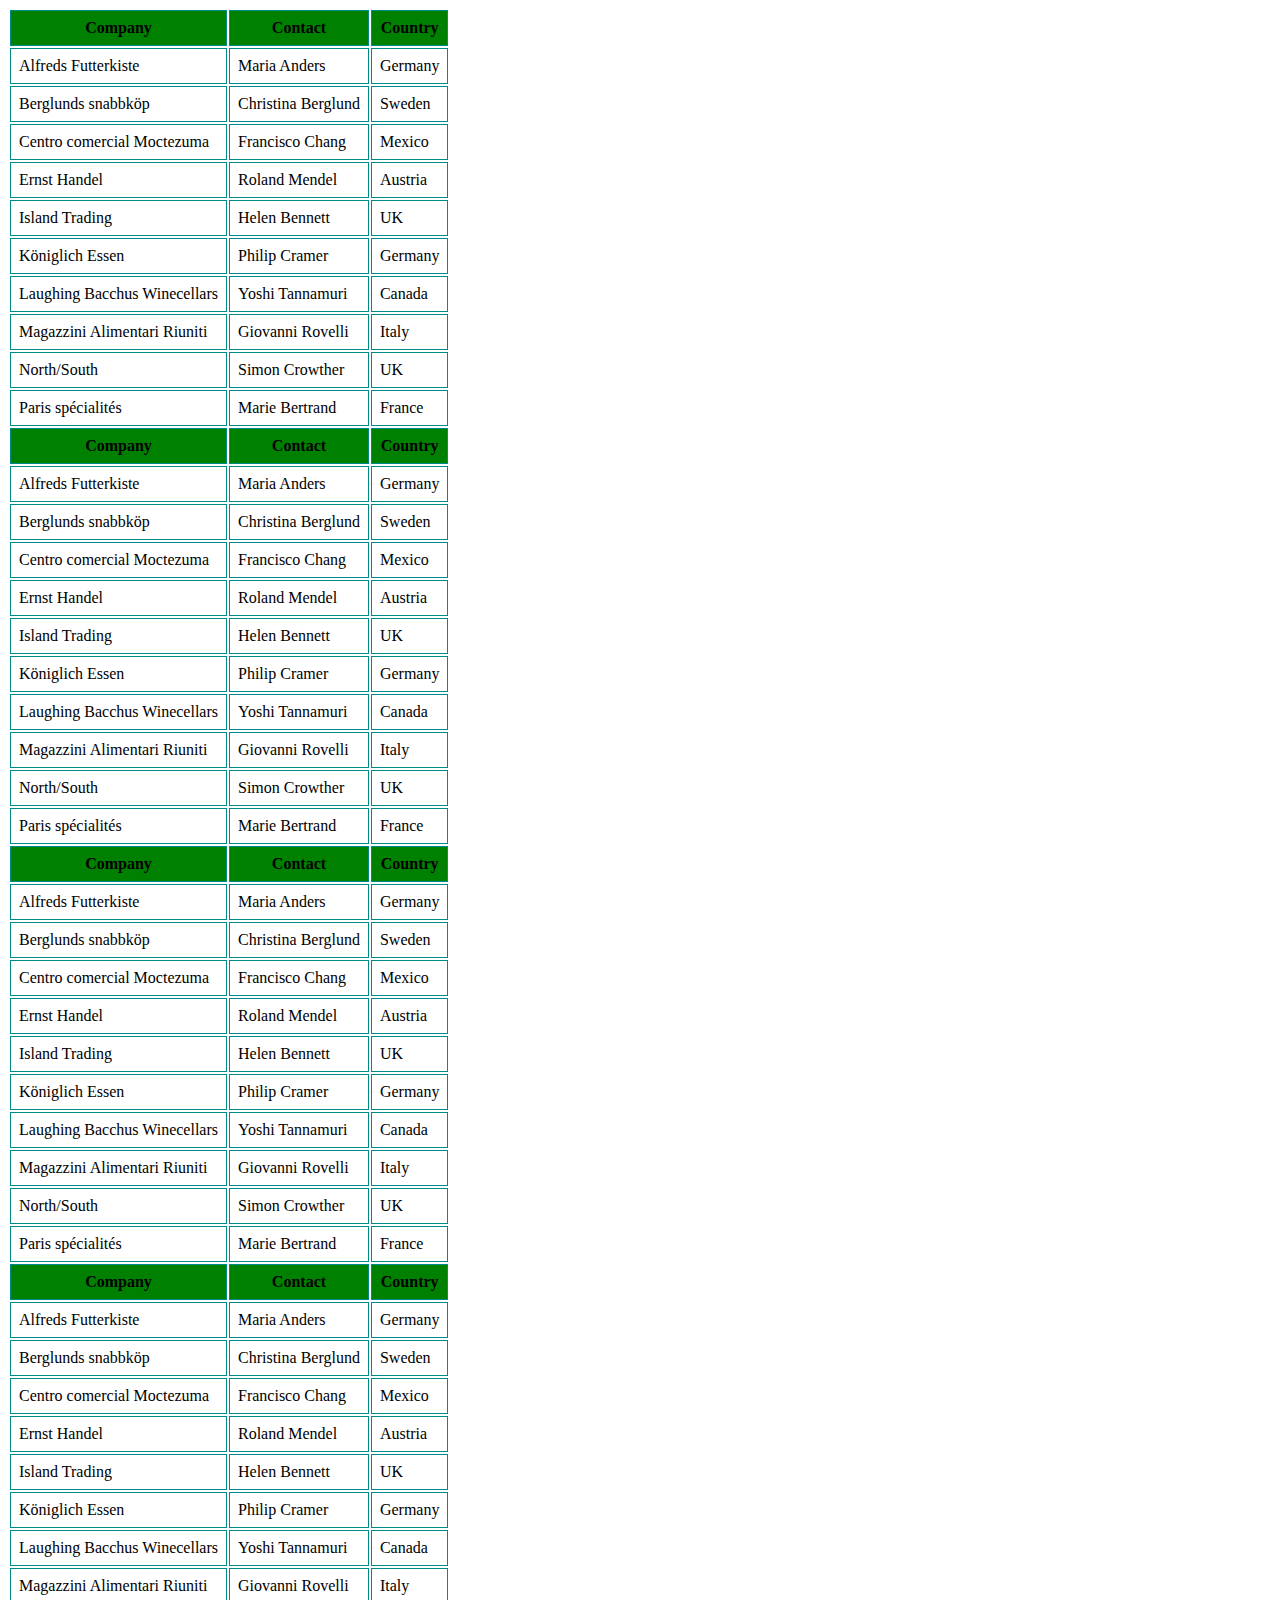
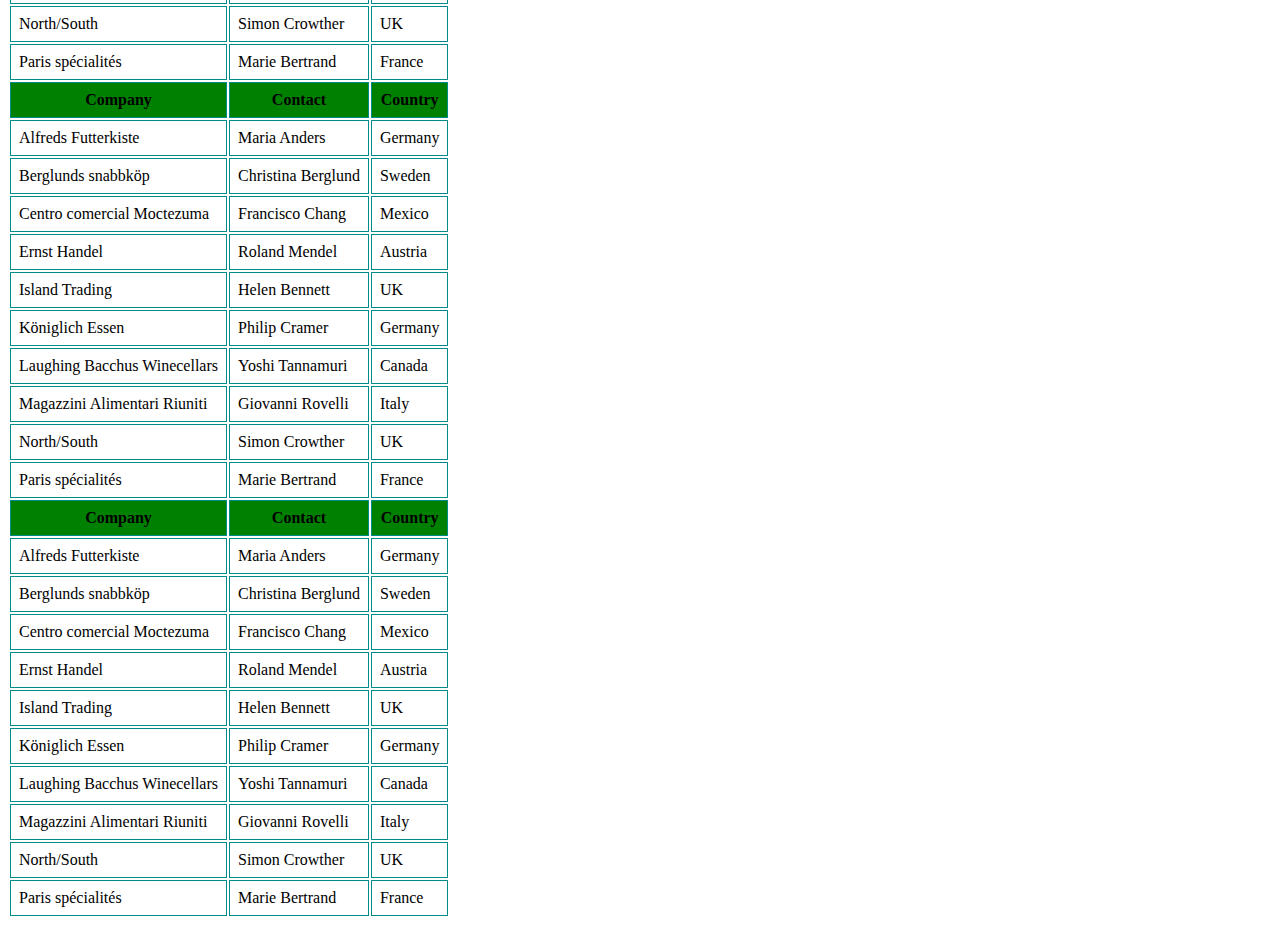
==== Table.html @ 192e71cf "As of 10/06/2023" ====
<!DOCTYPE html>
<html lang="en">
<head>
    <meta charset="UTF-8">
    <title>Table Styles</title>

    <style>
customers{
    border-collapse: collapse;
    font-family: Arial, Helvetica, sans-serif;
    width: 100%;
}
#customers td, #customers th{
    border: solid 1px darkcyan;
    padding: 8px;
}

#customers th{
    background-color: green;
}

#customers tr:nth-child(even){
    background-color: f2f2f2;
}

#customers tr:hover{
    background-color: #f2f2f2;
}

#customers tr:hover{
    background-color: #ddd;
}

    </style>

</head>
<body>
<table id="customers">
    <thead>
    <tr>
        <th>Company</th>
        <th>Contact</th>
        <th>Country</th>
    </tr>
    </thead>
    <tr>
        <td>Alfreds Futterkiste</td>
        <td>Maria Anders</td>
        <td>Germany</td>
    </tr>
    <tr>
        <td>Berglunds snabbköp</td>
        <td>Christina Berglund</td>
        <td>Sweden</td>
    </tr>
    <tr>
        <td>Centro comercial Moctezuma</td>
        <td>Francisco Chang</td>
        <td>Mexico</td>
    </tr>
    <tr>
        <td>Ernst Handel</td>
        <td>Roland Mendel</td>
        <td>Austria</td>
    </tr>
    <tr>
        <td>Island Trading</td>
        <td>Helen Bennett</td>
        <td>UK</td>
    </tr>
    <tr>
        <td>Königlich Essen</td>
        <td>Philip Cramer</td>
        <td>Germany</td>
    </tr>
    <tr>
        <td>Laughing Bacchus Winecellars</td>
        <td>Yoshi Tannamuri</td>
        <td>Canada</td>
    </tr>
    <tr>
        <td>Magazzini Alimentari Riuniti</td>
        <td>Giovanni Rovelli</td>
        <td>Italy</td>
    </tr>
    <tr>
        <td>North/South</td>
        <td>Simon Crowther</td>
        <td>UK</td>
    </tr>
    <tr>
        <td>Paris spécialités</td>
        <td>Marie Bertrand</td>
        <td>France</td>
    </tr><tr>
    <th>Company</th>
    <th>Contact</th>
    <th>Country</th>
</tr>
    </thead>
    <tr>
        <td>Alfreds Futterkiste</td>
        <td>Maria Anders</td>
        <td>Germany</td>
    </tr>
    <tr>
        <td>Berglunds snabbköp</td>
        <td>Christina Berglund</td>
        <td>Sweden</td>
    </tr>
    <tr>
        <td>Centro comercial Moctezuma</td>
        <td>Francisco Chang</td>
        <td>Mexico</td>
    </tr>
    <tr>
        <td>Ernst Handel</td>
        <td>Roland Mendel</td>
        <td>Austria</td>
    </tr>
    <tr>
        <td>Island Trading</td>
        <td>Helen Bennett</td>
        <td>UK</td>
    </tr>
    <tr>
        <td>Königlich Essen</td>
        <td>Philip Cramer</td>
        <td>Germany</td>
    </tr>
    <tr>
        <td>Laughing Bacchus Winecellars</td>
        <td>Yoshi Tannamuri</td>
        <td>Canada</td>
    </tr>
    <tr>
        <td>Magazzini Alimentari Riuniti</td>
        <td>Giovanni Rovelli</td>
        <td>Italy</td>
    </tr>
    <tr>
        <td>North/South</td>
        <td>Simon Crowther</td>
        <td>UK</td>
    </tr>
    <tr>
        <td>Paris spécialités</td>
        <td>Marie Bertrand</td>
        <td>France</td>
    </tr><tr>
    <th>Company</th>
    <th>Contact</th>
    <th>Country</th>
</tr>
    </thead>
    <tr>
        <td>Alfreds Futterkiste</td>
        <td>Maria Anders</td>
        <td>Germany</td>
    </tr>
    <tr>
        <td>Berglunds snabbköp</td>
        <td>Christina Berglund</td>
        <td>Sweden</td>
    </tr>
    <tr>
        <td>Centro comercial Moctezuma</td>
        <td>Francisco Chang</td>
        <td>Mexico</td>
    </tr>
    <tr>
        <td>Ernst Handel</td>
        <td>Roland Mendel</td>
        <td>Austria</td>
    </tr>
    <tr>
        <td>Island Trading</td>
        <td>Helen Bennett</td>
        <td>UK</td>
    </tr>
    <tr>
        <td>Königlich Essen</td>
        <td>Philip Cramer</td>
        <td>Germany</td>
    </tr>
    <tr>
        <td>Laughing Bacchus Winecellars</td>
        <td>Yoshi Tannamuri</td>
        <td>Canada</td>
    </tr>
    <tr>
        <td>Magazzini Alimentari Riuniti</td>
        <td>Giovanni Rovelli</td>
        <td>Italy</td>
    </tr>
    <tr>
        <td>North/South</td>
        <td>Simon Crowther</td>
        <td>UK</td>
    </tr>
    <tr>
        <td>Paris spécialités</td>
        <td>Marie Bertrand</td>
        <td>France</td>
    </tr><tr>
    <th>Company</th>
    <th>Contact</th>
    <th>Country</th>
</tr>
    </thead>
    <tr>
        <td>Alfreds Futterkiste</td>
        <td>Maria Anders</td>
        <td>Germany</td>
    </tr>
    <tr>
        <td>Berglunds snabbköp</td>
        <td>Christina Berglund</td>
        <td>Sweden</td>
    </tr>
    <tr>
        <td>Centro comercial Moctezuma</td>
        <td>Francisco Chang</td>
        <td>Mexico</td>
    </tr>
    <tr>
        <td>Ernst Handel</td>
        <td>Roland Mendel</td>
        <td>Austria</td>
    </tr>
    <tr>
        <td>Island Trading</td>
        <td>Helen Bennett</td>
        <td>UK</td>
    </tr>
    <tr>
        <td>Königlich Essen</td>
        <td>Philip Cramer</td>
        <td>Germany</td>
    </tr>
    <tr>
        <td>Laughing Bacchus Winecellars</td>
        <td>Yoshi Tannamuri</td>
        <td>Canada</td>
    </tr>
    <tr>
        <td>Magazzini Alimentari Riuniti</td>
        <td>Giovanni Rovelli</td>
        <td>Italy</td>
    </tr>
    <tr>
        <td>North/South</td>
        <td>Simon Crowther</td>
        <td>UK</td>
    </tr>
    <tr>
        <td>Paris spécialités</td>
        <td>Marie Bertrand</td>
        <td>France</td>
    </tr><tr>
    <th>Company</th>
    <th>Contact</th>
    <th>Country</th>
</tr>
    </thead>
    <tr>
        <td>Alfreds Futterkiste</td>
        <td>Maria Anders</td>
        <td>Germany</td>
    </tr>
    <tr>
        <td>Berglunds snabbköp</td>
        <td>Christina Berglund</td>
        <td>Sweden</td>
    </tr>
    <tr>
        <td>Centro comercial Moctezuma</td>
        <td>Francisco Chang</td>
        <td>Mexico</td>
    </tr>
    <tr>
        <td>Ernst Handel</td>
        <td>Roland Mendel</td>
        <td>Austria</td>
    </tr>
    <tr>
        <td>Island Trading</td>
        <td>Helen Bennett</td>
        <td>UK</td>
    </tr>
    <tr>
        <td>Königlich Essen</td>
        <td>Philip Cramer</td>
        <td>Germany</td>
    </tr>
    <tr>
        <td>Laughing Bacchus Winecellars</td>
        <td>Yoshi Tannamuri</td>
        <td>Canada</td>
    </tr>
    <tr>
        <td>Magazzini Alimentari Riuniti</td>
        <td>Giovanni Rovelli</td>
        <td>Italy</td>
    </tr>
    <tr>
        <td>North/South</td>
        <td>Simon Crowther</td>
        <td>UK</td>
    </tr>
    <tr>
        <td>Paris spécialités</td>
        <td>Marie Bertrand</td>
        <td>France</td>
    </tr><tr>
    <th>Company</th>
    <th>Contact</th>
    <th>Country</th>
</tr>
    </thead>
    <tr>
        <td>Alfreds Futterkiste</td>
        <td>Maria Anders</td>
        <td>Germany</td>
    </tr>
    <tr>
        <td>Berglunds snabbköp</td>
        <td>Christina Berglund</td>
        <td>Sweden</td>
    </tr>
    <tr>
        <td>Centro comercial Moctezuma</td>
        <td>Francisco Chang</td>
        <td>Mexico</td>
    </tr>
    <tr>
        <td>Ernst Handel</td>
        <td>Roland Mendel</td>
        <td>Austria</td>
    </tr>
    <tr>
        <td>Island Trading</td>
        <td>Helen Bennett</td>
        <td>UK</td>
    </tr>
    <tr>
        <td>Königlich Essen</td>
        <td>Philip Cramer</td>
        <td>Germany</td>
    </tr>
    <tr>
        <td>Laughing Bacchus Winecellars</td>
        <td>Yoshi Tannamuri</td>
        <td>Canada</td>
    </tr>
    <tr>
        <td>Magazzini Alimentari Riuniti</td>
        <td>Giovanni Rovelli</td>
        <td>Italy</td>
    </tr>
    <tr>
        <td>North/South</td>
        <td>Simon Crowther</td>
        <td>UK</td>
    </tr>
    <tr>
        <td>Paris spécialités</td>
        <td>Marie Bertrand</td>
        <td>France</td>
    </tr>

</table>

</body>
</html>
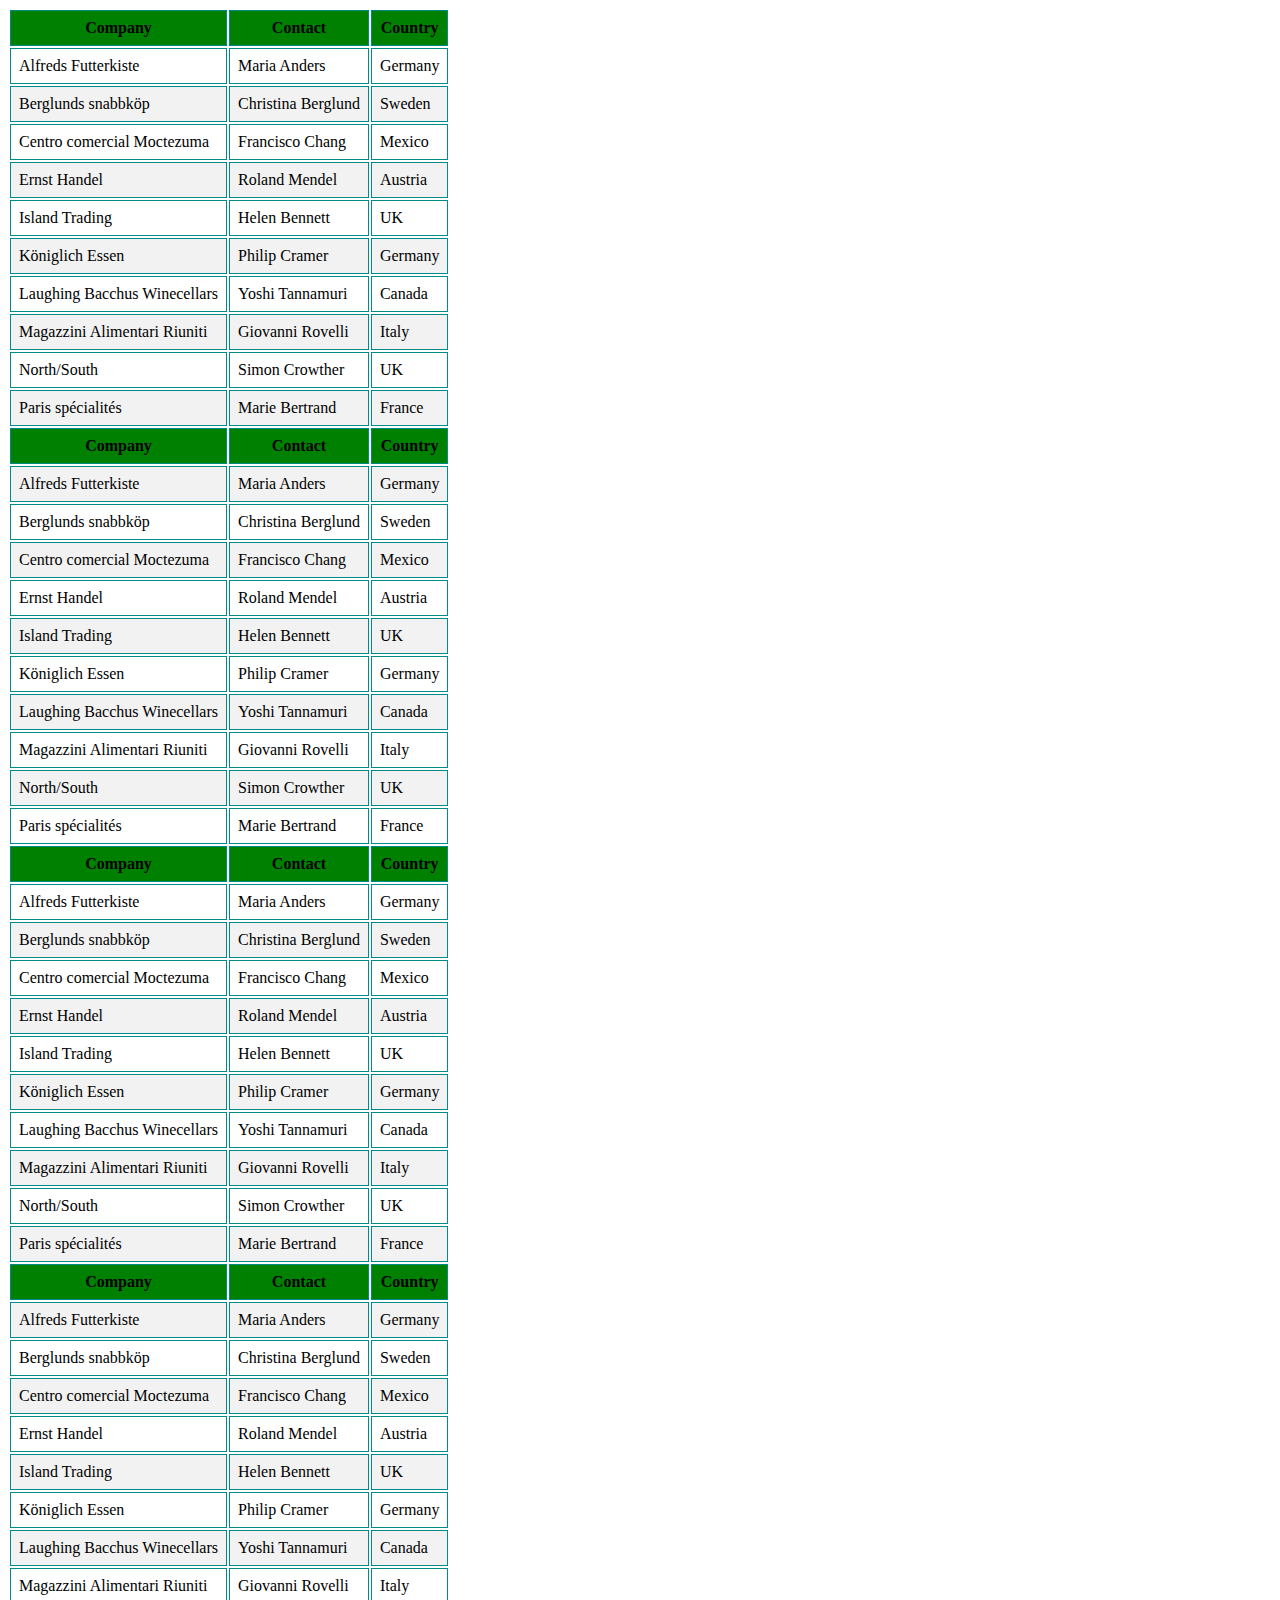
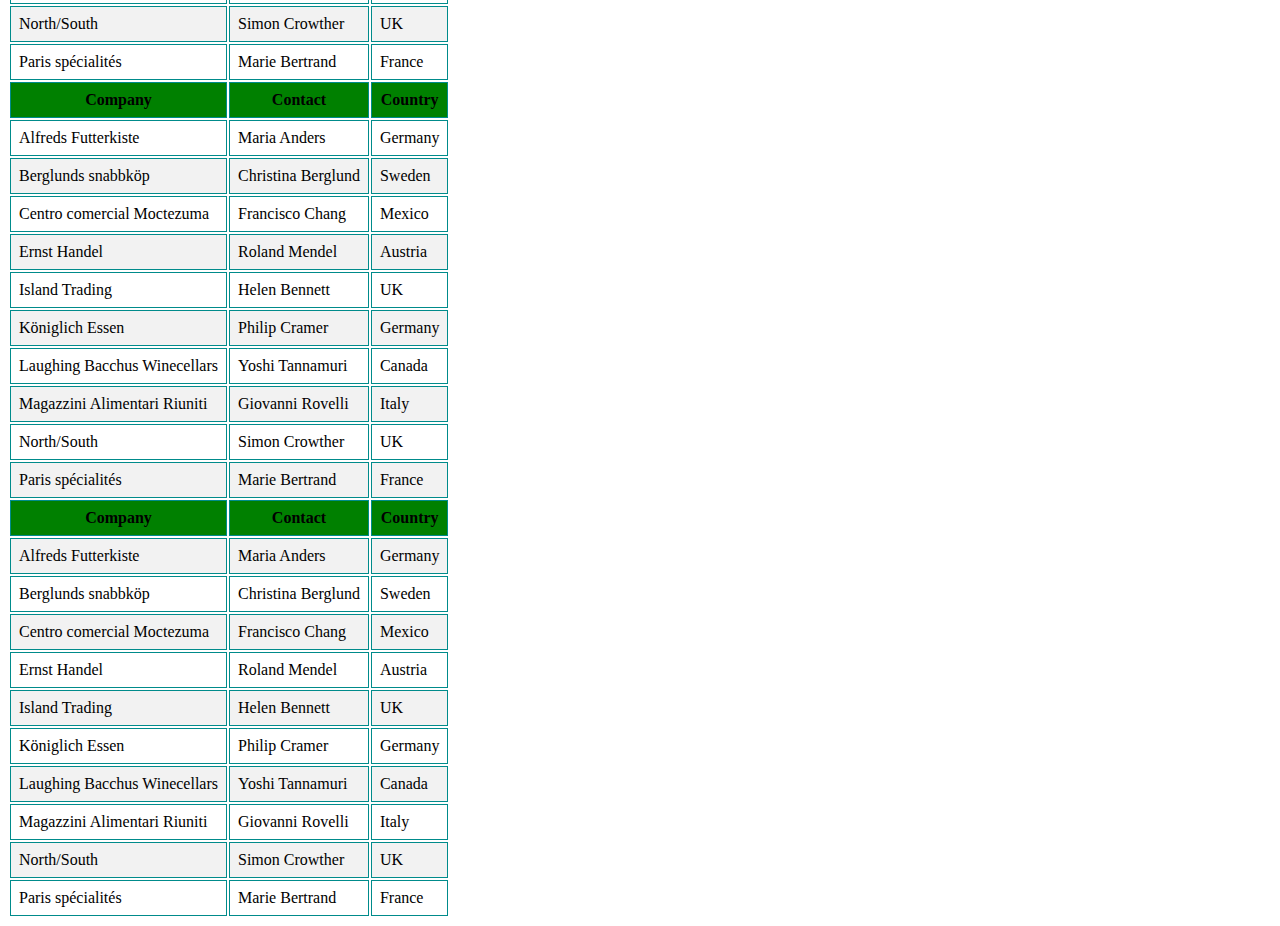
==== commit 5f7b6e39: "As of 10/10/2023" ====
--- a/Table.html
+++ b/Table.html
@@ -20,7 +20,7 @@
 }
 
 #customers tr:nth-child(even){
-    background-color: f2f2f2;
+    background-color: #f2f2f2;
 }
 
 #customers tr:hover{
